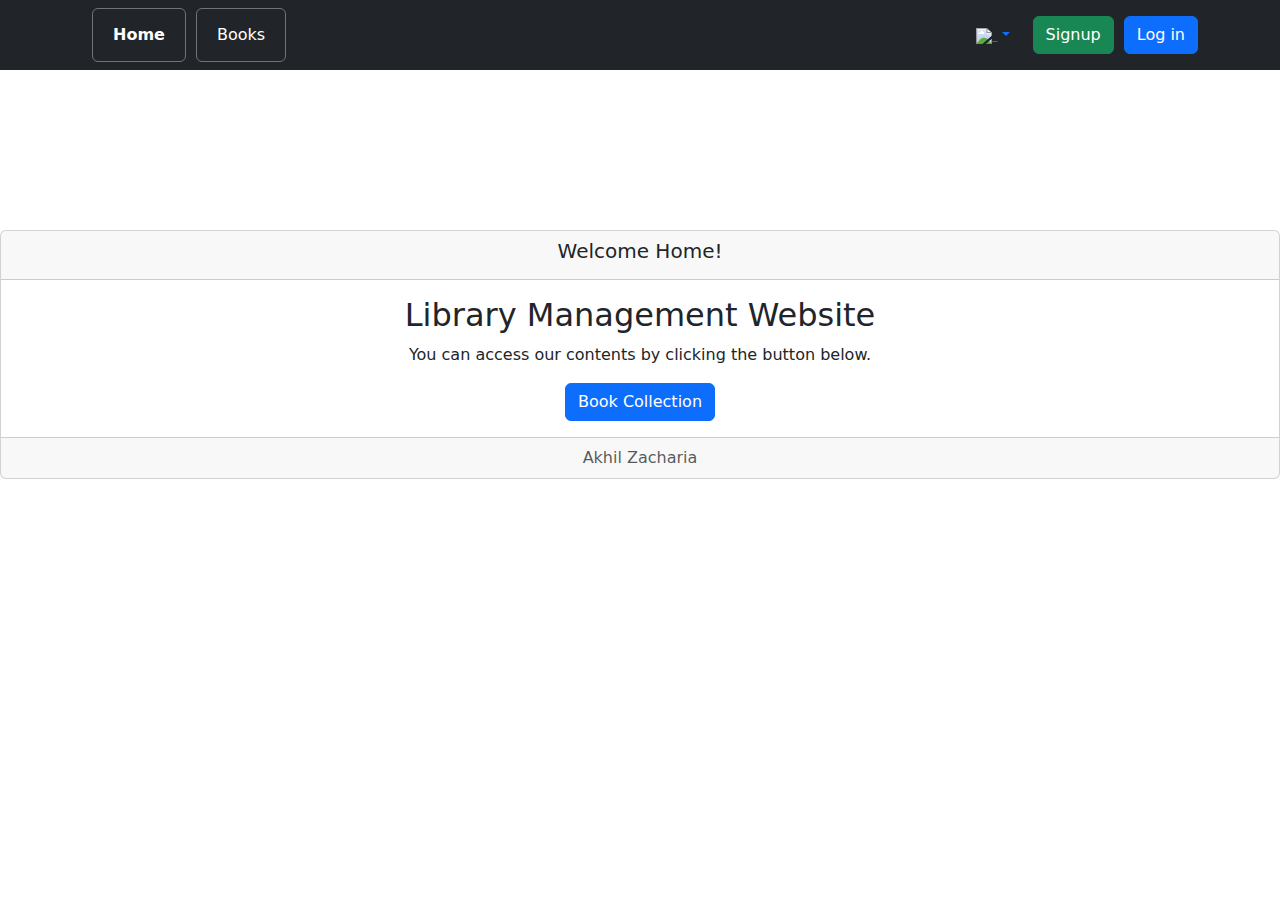
==== index.html @ ef099b36 "first commit" ====
<!DOCTYPE html>
<html lang="en">

<head>
    <meta charset="UTF-8">
    <meta name="viewport" content="width=device-width, initial-scale=1.0">
    <title>Library Management Website</title>
    <link rel="stylesheet" href="css/style.css" >
    <link rel="stylesheet" href="css/index.css" >
    <link href="https://cdn.jsdelivr.net/npm/bootstrap@5.3.3/dist/css/bootstrap.min.css" rel="stylesheet"
        integrity="sha384-QWTKZyjpPEjISv5WaRU9OFeRpok6YctnYmDr5pNlyT2bRjXh0JMhjY6hW+ALEwIH" crossorigin="anonymous">
</head>

<body>
    <!-- navigation -->
    <nav class="navbar navbar-expand-lg navbar-light bg-dark fixed-top  ">
        <div class="container ">
            <ul class="navbar-nav mr-auto">
                <li class="nav-item ">
                    <button type="button" class="btn btn-outline-secondary"><a class="nav-link text-white "
                            href="#" ><b>Home</b></a></button>
                </li>
                <li class="nav-item ">
                    <button type="button" class="btn btn-outline-secondary"><a class="nav-link text-white "
                            href="books.html">Books</a></button>
                </li>

            </ul>

            <ul class="navbar-nav ml-auto">

                
                <li class="nav-item">
                    <div class="btn-group">
                        <button type="button" class="btn btn-link dropdown-toggle" data-bs-toggle="dropdown"
                            aria-expanded="false">
                            <img class="dpimg" id="iconBook" src="images/bookIcon2.png">
                        </button>
                        <ul class="dropdown-menu">
                            <li><a class="dropdown-item" href="books/book5.html">PATHUMMAYUDE AADU</a></li>
                            <li><a class="dropdown-item" href="books/book4.html">MATHILUKAL</a></li>
                            <li><a class="dropdown-item" href="books/book2.html">PREMALEKHANAM</a></li>
                            <li><a class="dropdown-item" href="books/book3.html">AATUJEEVITHAM</a></li>
                            <li><a class="dropdown-item" href="books/book1.html">Randamoozham</a></li>
                        </ul>
                </li>
                <li class="nav-item">
                    <a class="dropdown-item" href="signup.html">
                        <button type="button" class="btn btn-success">Signup</button>
                    </a>
                </li>
                <li class="nav-item">
                    <a class="dropdown-item" href="login.html">
                        <button type="button" class="btn btn-primary">Log in</button>
                    </a>
                </li>

            </ul>
        </div>
    </nav>
    <!-- main content -->
    <div class="card text-center" id="content">
        <div class="card-header">
          <h5>Welcome Home!</h5>
        </div>
        <div class="card-body">
          <h2 class="card-title">Library Management Website</h2>
          <p class="card-text">You can access our contents by clicking the button below.</p>
          <a href="books.html" class="btn btn-primary">Book Collection</a>
        </div>
        <div class="card-footer text-body-secondary">
          Akhil Zacharia
        </div>
      </div>


    <!-- ***********script********* -->
    <script src="https://cdn.jsdelivr.net/npm/bootstrap@5.3.3/dist/js/bootstrap.bundle.min.js"
        integrity="sha384-YvpcrYf0tY3lHB60NNkmXc5s9fDVZLESaAA55NDzOxhy9GkcIdslK1eN7N6jIeHz"
        crossorigin="anonymous"></script>
</body>

</html>
---- css/style.css ----
*{
    margin: 0%;
    padding: 0%;
}

#iconBook{
    width: 35px;
    height: auto;
}
li{
    margin-left: 10px;
}
---- css/index.css ----
#content{
    margin-top: 18%;
}
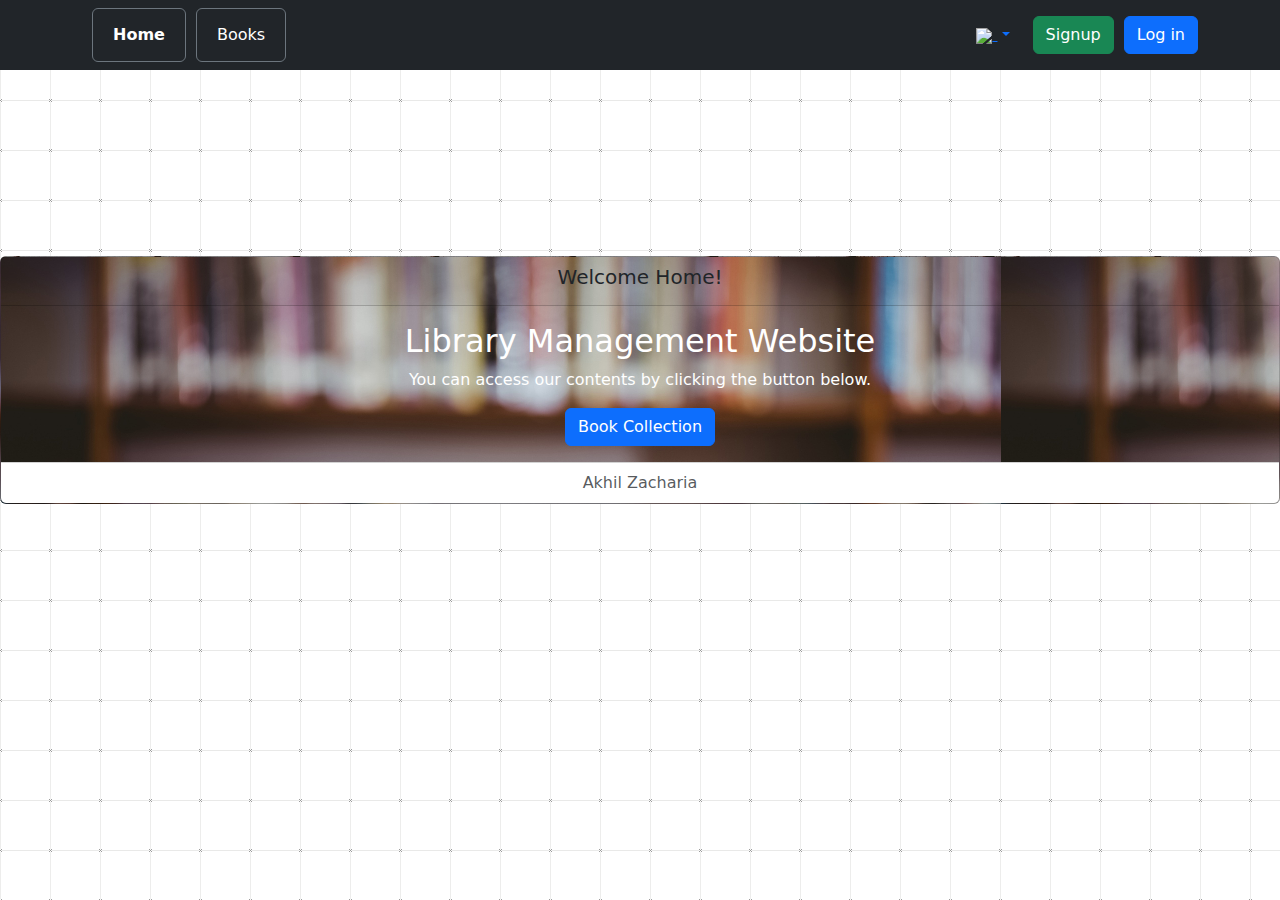
==== commit 41eec751: "first commit" ====
--- a/index.html
+++ b/index.html
@@ -11,9 +11,9 @@
         integrity="sha384-QWTKZyjpPEjISv5WaRU9OFeRpok6YctnYmDr5pNlyT2bRjXh0JMhjY6hW+ALEwIH" crossorigin="anonymous">
 </head>
 
-<body>
+<body >
     <!-- navigation -->
-    <nav class="navbar navbar-expand-lg navbar-light bg-dark fixed-top  ">
+    <nav class="navbar navbar-expand-lg navbar-light bg-dark   fixed-top">
         <div class="container ">
             <ul class="navbar-nav mr-auto">
                 <li class="nav-item ">
@@ -37,11 +37,11 @@
                             <img class="dpimg" id="iconBook" src="images/bookIcon2.png">
                         </button>
                         <ul class="dropdown-menu">
-                            <li><a class="dropdown-item" href="books/book5.html">PATHUMMAYUDE AADU</a></li>
-                            <li><a class="dropdown-item" href="books/book4.html">MATHILUKAL</a></li>
-                            <li><a class="dropdown-item" href="books/book2.html">PREMALEKHANAM</a></li>
-                            <li><a class="dropdown-item" href="books/book3.html">AATUJEEVITHAM</a></li>
-                            <li><a class="dropdown-item" href="books/book1.html">Randamoozham</a></li>
+                            <li><a class="dropdown-item" href="book5.html">PATHUMMAYUDE AADU</a></li>
+                            <li><a class="dropdown-item" href="book4.html">MATHILUKAL</a></li>
+                            <li><a class="dropdown-item" href="book2.html">PREMALEKHANAM</a></li>
+                            <li><a class="dropdown-item" href="book3.html">AATUJEEVITHAM</a></li>
+                            <li><a class="dropdown-item" href="book1.html">Randamoozham</a></li>
                         </ul>
                 </li>
                 <li class="nav-item">
@@ -60,15 +60,15 @@
     </nav>
     <!-- main content -->
     <div class="card text-center" id="content">
-        <div class="card-header">
+        <div class="card-header ">
           <h5>Welcome Home!</h5>
         </div>
-        <div class="card-body">
-          <h2 class="card-title">Library Management Website</h2>
+        <div class="card-body  text-white">
+          <h2 class="card-title text-white">Library Management Website</h2>
           <p class="card-text">You can access our contents by clicking the button below.</p>
           <a href="books.html" class="btn btn-primary">Book Collection</a>
         </div>
-        <div class="card-footer text-body-secondary">
+        <div class="card-footer text-body-secondary bg-white">
           Akhil Zacharia
         </div>
       </div>
--- a/css/index.css
+++ b/css/index.css
@@ -1,3 +1,98 @@
+ /* #content {
+    margin-top: 18%; 
+  
+} */
+
+
+
+
+@import url(https://fonts.googleapis.com/css?family=Exo:100);
+
+
+:root {
+    --bg-url: "[data-uri]";
+    --bg-width: 50px;
+    --bg-height: 50px;
+}
+
+
+
+/* Animations */
+@-webkit-keyframes bg-scrolling-reverse {
+    100% {
+        background-position: var(--bg-width) var(--bg-height);
+    }
+}
+
+@-moz-keyframes bg-scrolling-reverse {
+    100% {
+        background-position: var(--bg-width) var(--bg-height);
+    }
+}
+
+@-o-keyframes bg-scrolling-reverse {
+    100% {
+        background-position: var(--bg-width) var(--bg-height);
+    }
+}
+
+@keyframes bg-scrolling-reverse {
+    100% {
+        background-position: var(--bg-width) var(--bg-height);
+    }
+}
+
+@-webkit-keyframes bg-scrolling {
+    0% {
+        background-position: var(--bg-width) var(--bg-height);
+    }
+}
+
+@-moz-keyframes bg-scrolling {
+    0% {
+        background-position: var(--bg-width) var(--bg-height);
+    }
+}
+
+@-o-keyframes bg-scrolling {
+    0% {
+        background-position: var(--bg-width) var(--bg-height);
+    }
+}
+
+@keyframes bg-scrolling {
+    0% {
+        background-position: var(--bg-width) var(--bg-height);
+    }
+}
+
+/* Main styles */
+body {
+    margin-top: 20rem;
+
+    color: #999;
+    font: 400 16px/1.5 exo, ubuntu, "segoe ui", helvetica, arial, sans-serif;
+    text-align: center;
+    /* img size is 50x50 */
+    background: url("[data-uri]") repeat 0 0;
+
+    -webkit-animation: bg-scrolling-reverse .92s infinite;
+    /* Safari 4+ */
+    -moz-animation: bg-scrolling-reverse .92s infinite;
+    /* Fx 5+ */
+    -o-animation: bg-scrolling-reverse .92s infinite;
+    /* Opera 12+ */
+    animation: bg-scrolling-reverse .92s infinite;
+    /* IE 10+ */
+    -webkit-animation-timing-function: linear;
+    -moz-animation-timing-function: linear;
+    -o-animation-timing-function: linear;
+    animation-timing-function: linear;
+
+    
+}
+
 #content{
-    margin-top: 18%;
-}
+    margin-top: 20%;
+    background-image: url('/images/shelf.jpg');
+}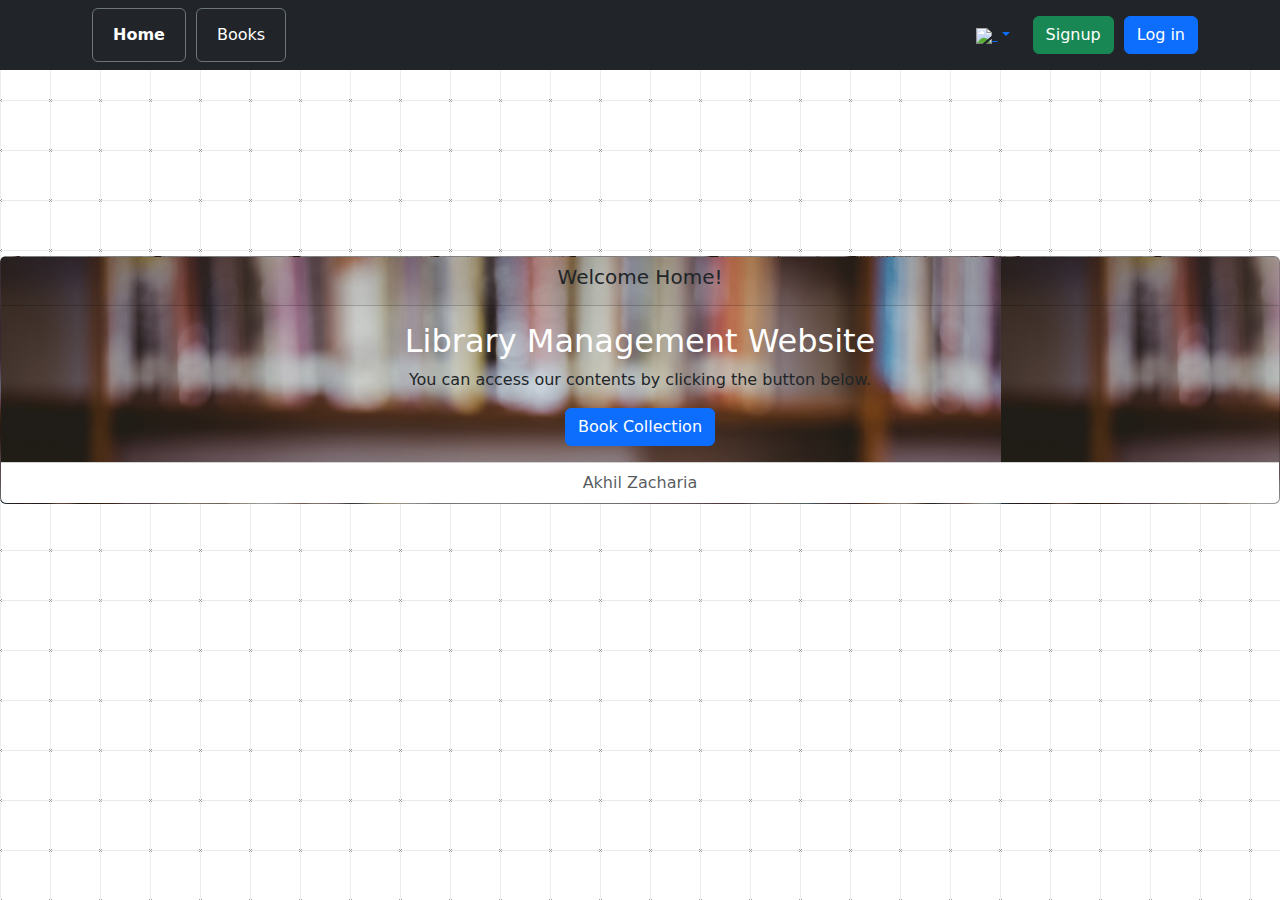
==== commit 4dee956c: "first commit" ====
--- a/index.html
+++ b/index.html
@@ -63,7 +63,7 @@
         <div class="card-header ">
           <h5>Welcome Home!</h5>
         </div>
-        <div class="card-body  text-white">
+        <div class="card-body  ">
           <h2 class="card-title text-white">Library Management Website</h2>
           <p class="card-text">You can access our contents by clicking the button below.</p>
           <a href="books.html" class="btn btn-primary">Book Collection</a>
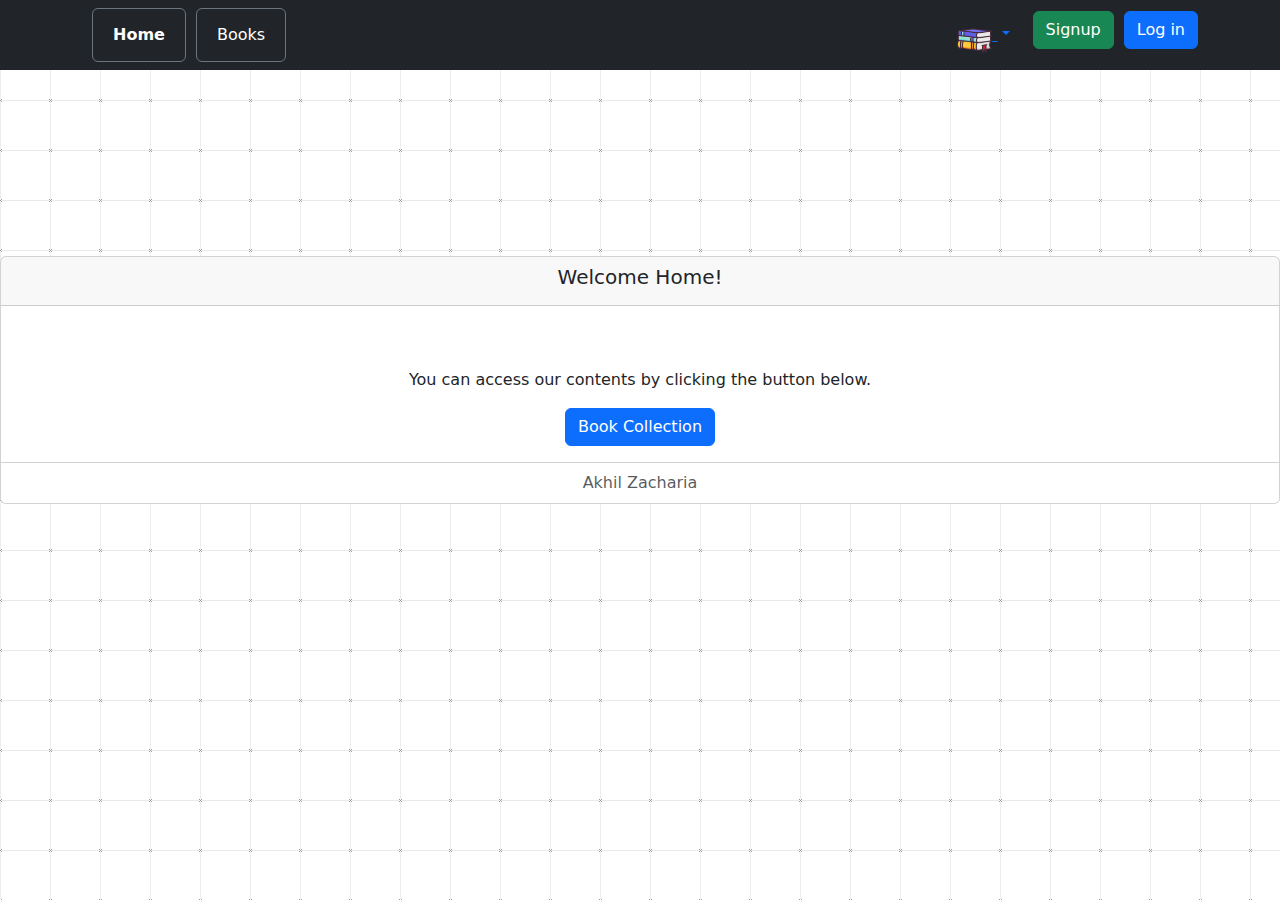
==== commit c840c339: "first commit" ====
--- a/index.html
+++ b/index.html
@@ -34,7 +34,7 @@
                     <div class="btn-group">
                         <button type="button" class="btn btn-link dropdown-toggle" data-bs-toggle="dropdown"
                             aria-expanded="false">
-                            <img class="dpimg" id="iconBook" src="images/bookIcon2.png">
+                            <img class="dpimg" id="iconBook" src="images/bookicon2.png">
                         </button>
                         <ul class="dropdown-menu">
                             <li><a class="dropdown-item" href="book5.html">PATHUMMAYUDE AADU</a></li>
--- a/css/index.css
+++ b/css/index.css
@@ -94,5 +94,5 @@
 
 #content{
     margin-top: 20%;
-    background-image: url('/images/shelf.jpg');
+    background-image: url('//images/bgbook.jpg');
 }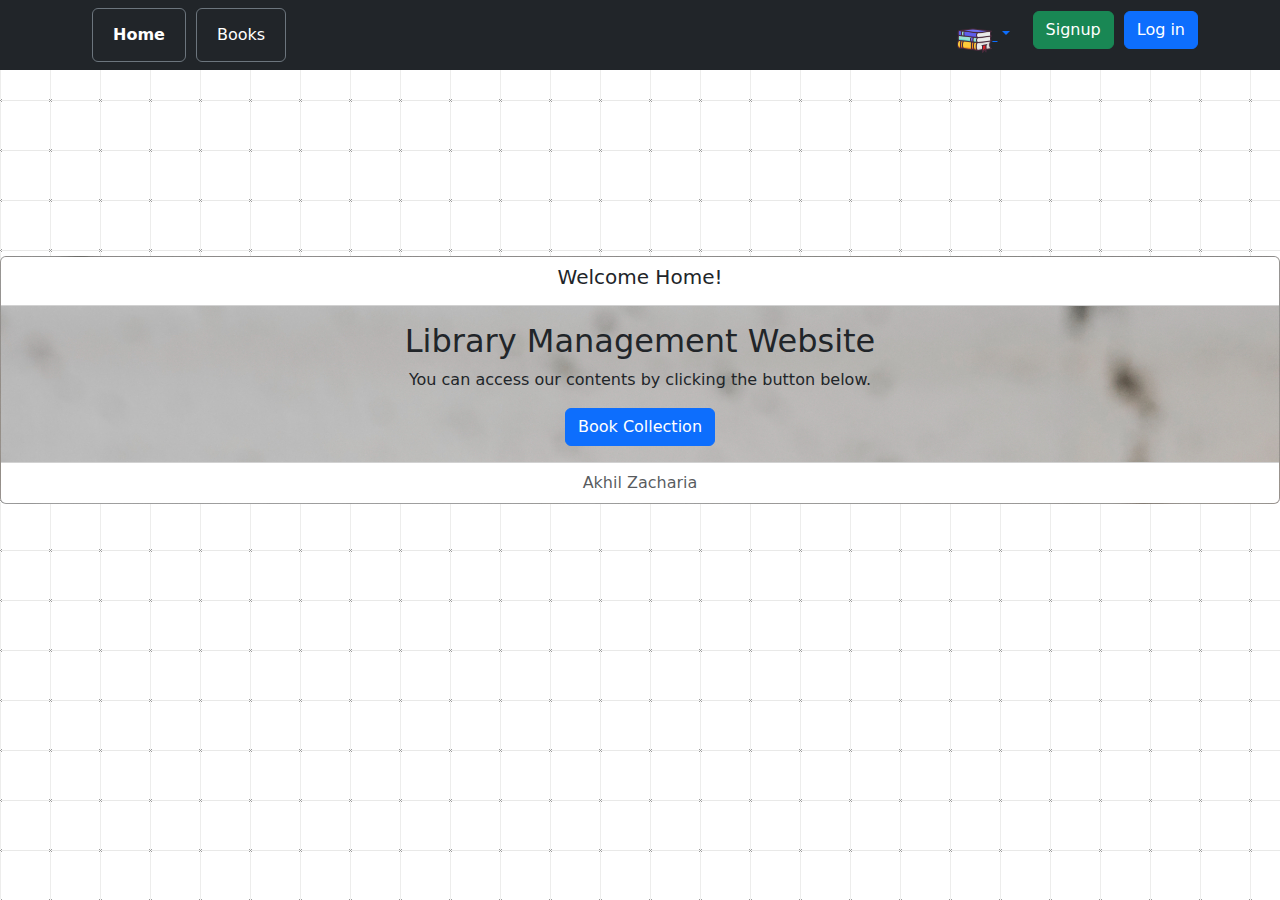
==== commit 09f9f4cf: "first commit" ====
--- a/index.html
+++ b/index.html
@@ -60,11 +60,11 @@
     </nav>
     <!-- main content -->
     <div class="card text-center" id="content">
-        <div class="card-header ">
+        <div class="card-header bg-white">
           <h5>Welcome Home!</h5>
         </div>
-        <div class="card-body  ">
-          <h2 class="card-title text-white">Library Management Website</h2>
+        <div class="card-body">
+          <h2 class="card-title">Library Management Website</h2>
           <p class="card-text">You can access our contents by clicking the button below.</p>
           <a href="books.html" class="btn btn-primary">Book Collection</a>
         </div>
--- a/css/index.css
+++ b/css/index.css
@@ -94,5 +94,5 @@
 
 #content{
     margin-top: 20%;
-    background-image: url('//images/bgbook.jpg');
+    background-image: url('/images/bgbook.jpg');
 }